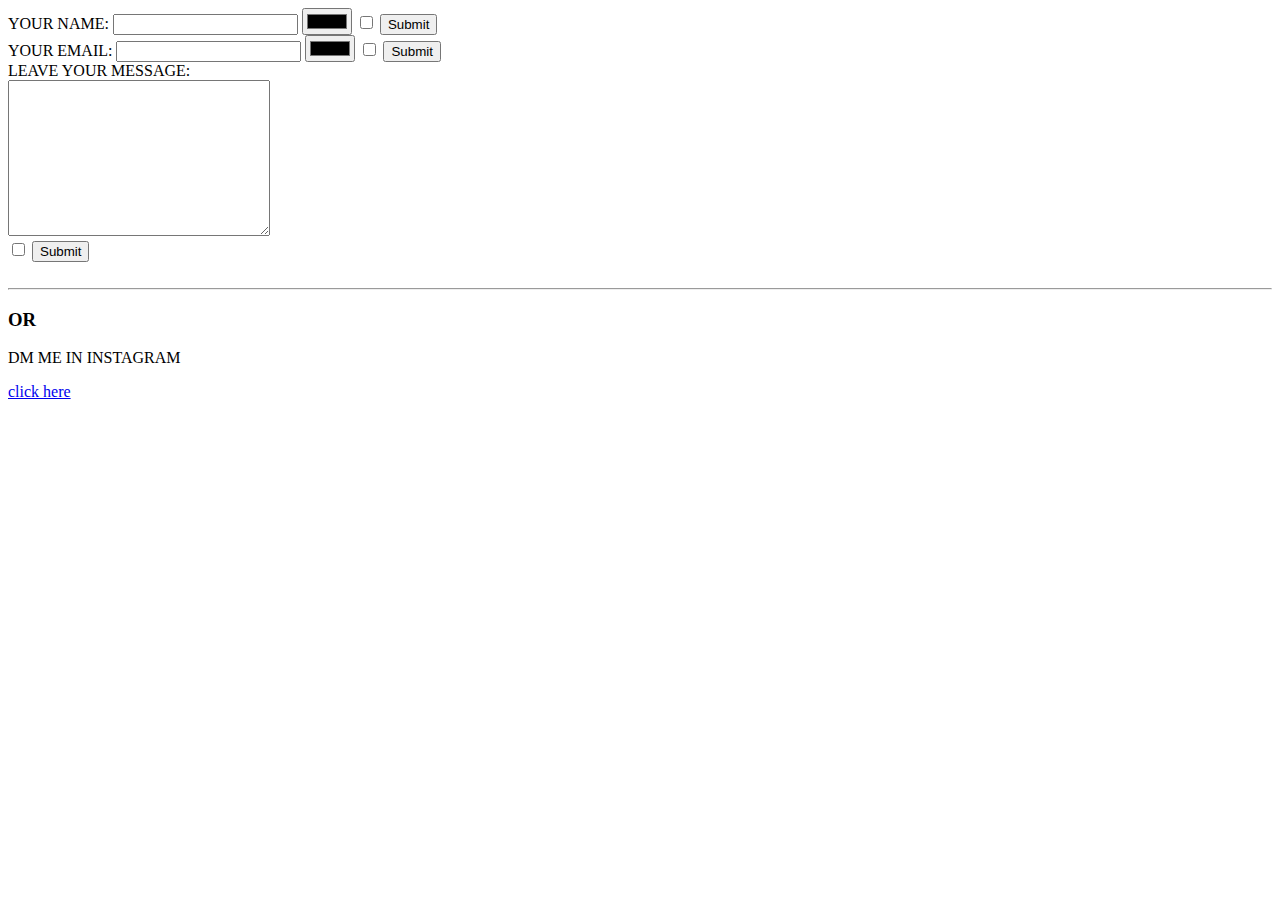
==== CONTACT ME.html @ cee5f9c7 "initial cv website" ====
<!DOCTYPE html>
<html lang="en" dir="ltr">
  <head>
    <meta charset="utf-8">
    <title>CONTACT DETAILS</title>
  </head>
  <body>

<form class="" action="mailto:info@balajimurugan5710@gmail.com" method="post" enctype="text/plain">
  <label> YOUR NAME:</label>
  <input type="text" name="YOUR NAME" value="">
  <input type="color" name="" >
  <input type="checkbox" name="" >
  <input type="submit" name="" >
  <br>
  <label> YOUR EMAIL:</label>
  <input type="email" name="YOUR EMAIL ID" value="">
  <input type="color" name="" >
  <input type="checkbox" name="" >
  <input type="submit" name="" >
  <br>
  <label> LEAVE YOUR MESSAGE:</label>
  <br>
  <textarea name="YOUR MESSAGE" rows="10" cols="30"></textarea><br>
  <input type="checkbox" name="" >
  <input type="submit" name="" >
</form>
<br>
<hr>
<h3>OR</h3>
<p>DM ME IN INSTAGRAM</p>
<a href="https://www.instagram.com/direct/inbox/"> click here </a>

  </body>
</html>
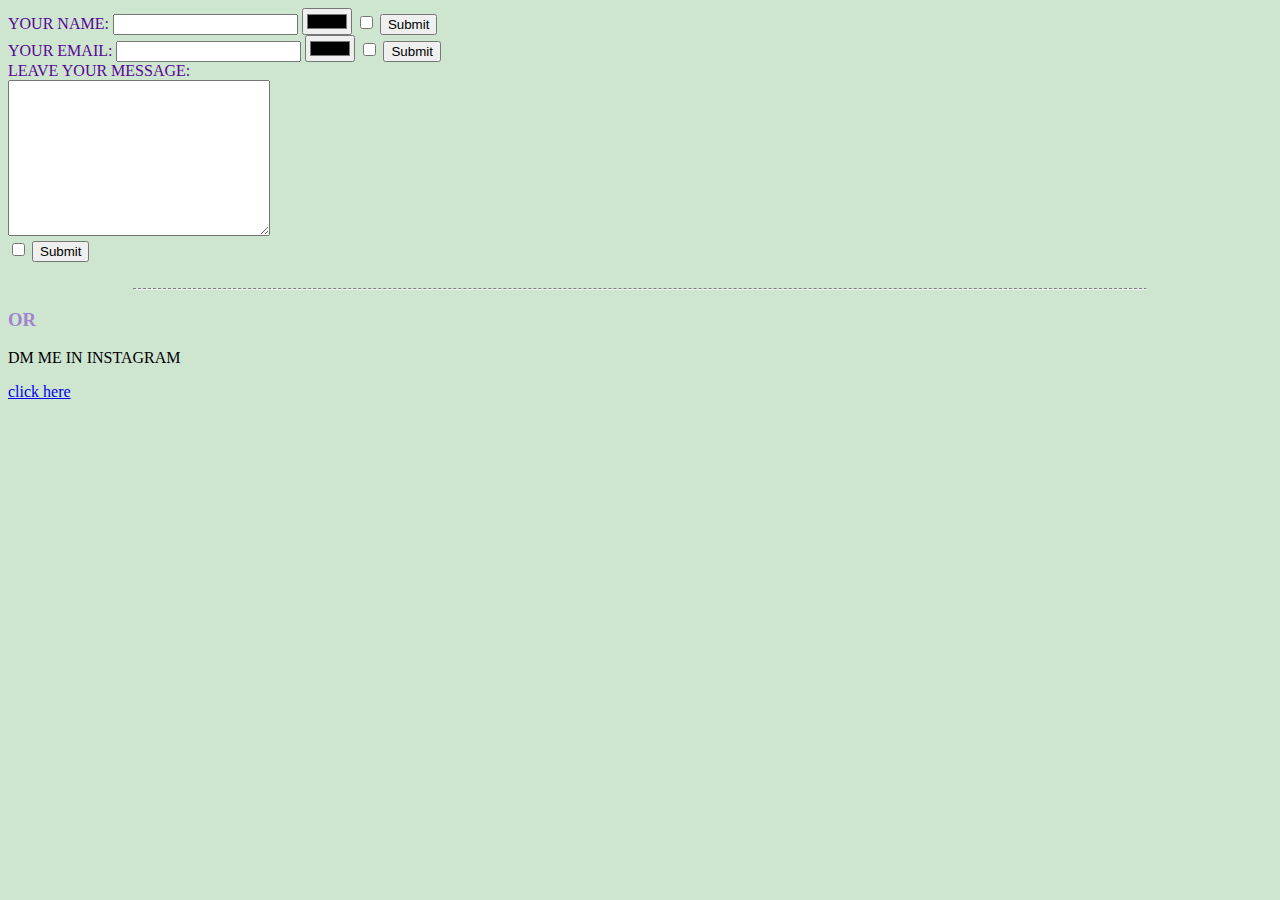
==== commit e4900bb2: "Add files via upload" ====
--- a/CONTACT ME.html
+++ b/CONTACT ME.html
@@ -3,6 +3,7 @@
   <head>
     <meta charset="utf-8">
     <title>CONTACT DETAILS</title>
+    <link rel="stylesheet" href="css/style.css">
   </head>
   <body>
 
--- a/css/style.css
+++ b/css/style.css
@@ -0,0 +1,27 @@
+
+body{
+
+  background-color: #CEE5D0;
+}
+
+h1{
+
+  color: #76BA99;
+}
+
+h3{
+  color: #A084CF;
+}
+
+label{
+  color: #590696;
+}
+  hr {
+
+
+    border-top-style: dashed;
+
+    width: 80%;
+
+
+  }
